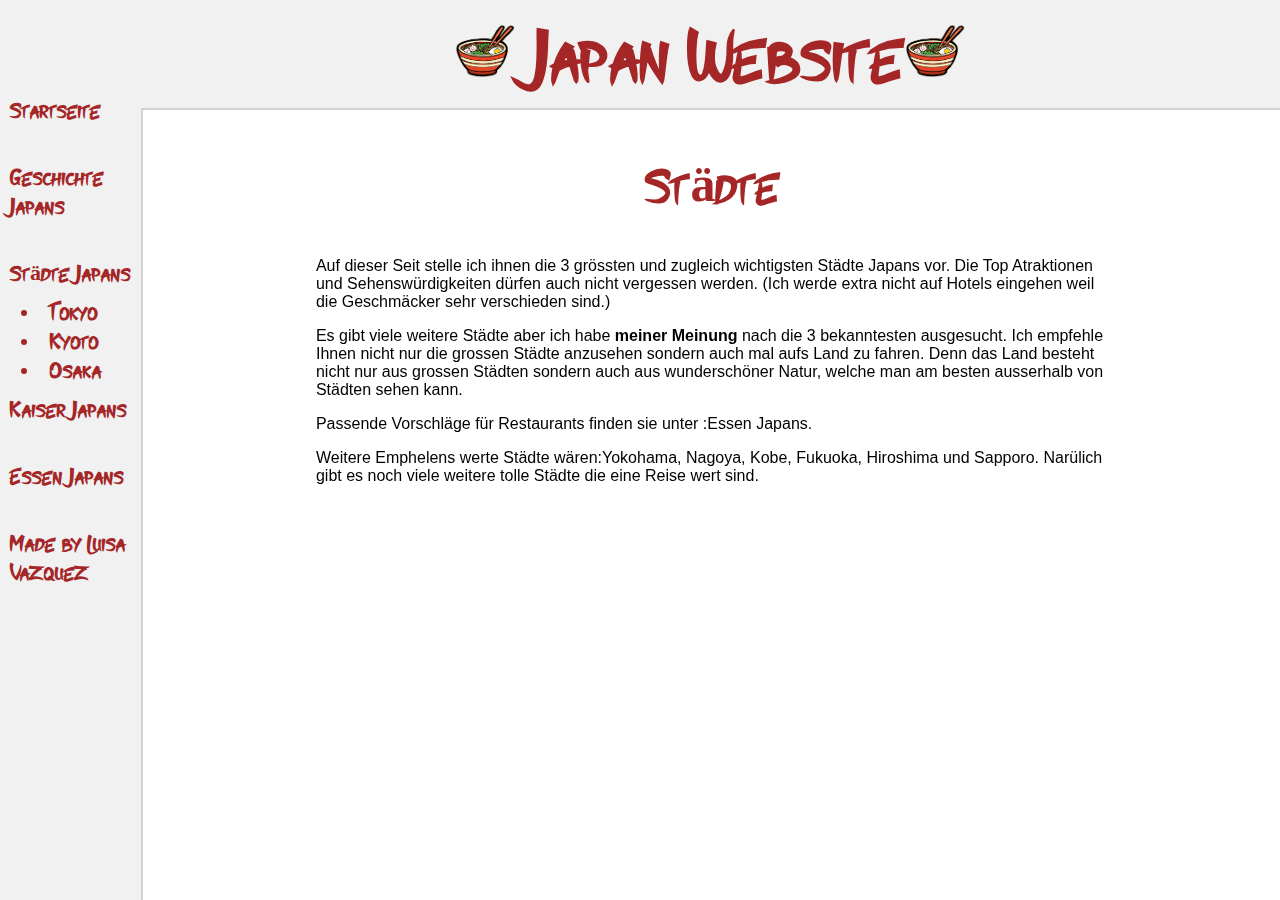
==== city/index.html @ aa5bbc91 "City unterseiten erstellt" ====
<!DOCTYPE html>
<html lang="de">

<head>
    <meta charset="UTF-8">
    <meta name="viewport" content="width=device-width, initial-scale=1.0">
    <meta http-equiv="X-UA-Compatible" content="ie=edge">
    <title>Japan Website</title>
    <link rel="stylesheet" href="/css/master.css">
    <link rel="shortcut icon" href="/img/favicon.ico" type="image/x-icon">
</head>

<body>
    <div id="wrapper">
        <div class="nav">
            <a href="../">Startseite</a><br>
            <a href="/history/">Geschichte Japans</a><br>
            <a href="">Städte Japans</a>
            <ul>

                <li><a href="./Tokyo/">Tokyo</a></li>
                <li><a href="./Kyoto/">Kyoto</a></li>
                <li><a href="./Osaka/">Osaka</a></li>
            </ul>
            <a href="/king/">Kaiser Japans</a><br>
            <a href="/food/">Essen Japans</a><br>
            <a href="/imp/">Made by Luisa Vazquez</a><br>
        </div>
        <div id="home">
            <header>
                <h1><img src="/img/ramen.png"> Japan Website<img src="/img/ramen.png"></h1>
            </header>
            <div class="textbox">
                <div class="text">
                    <h2>Städte</h2>
                    <p>Auf dieser Seit stelle ich ihnen die 3 grössten und zugleich wichtigsten Städte Japans vor. Die
                        Top Atraktionen und Sehenswürdigkeiten dürfen auch nicht vergessen
                        werden. (Ich werde extra nicht auf Hotels eingehen weil die Geschmäcker sehr verschieden sind.)
                    </p>
                    <p> Es gibt viele weitere Städte aber ich habe <strong>meiner Meinung</strong> nach die 3
                        bekanntesten ausgesucht. Ich empfehle Ihnen nicht nur die grossen Städte anzusehen sondern auch
                        mal aufs Land zu fahren. Denn das Land besteht nicht nur aus grossen Städten sondern auch aus
                        wunderschöner Natur, welche man am besten ausserhalb von Städten sehen kann.

                    

                        <p>Passende Vorschläge für Restaurants finden sie unter :Essen Japans.</p>
                        Weitere Emphelens werte Städte wären:Yokohama, Nagoya, Kobe, Fukuoka, Hiroshima und Sapporo.
                        Narülich gibt es noch viele weitere tolle Städte die eine Reise wert sind.
                </div>
            </div>
        </div>

</body>

</html>
---- css/master.css ----
@font-face{
    font-family: font;
    src: url(../fonts/Japanischer_Schriftstyl.ttf);
}

html{
    height: 100%;
    width: 100%;
    
}
body{
    padding: 0;
    margin: 0;
}

#wrapper{
    display: flex;
}

.nav{
    display: flex;
    flex-direction: column;
    height: 100%;
    width: 11%;
    position: fixed;
    top: 0;
    left: 0;
    background-color: rgb(241, 241, 241);
    padding-top: 85px;
    border-right: 2px solid rgb(211, 211, 211);
}

.nav a{
    padding: 10px;
    color: rgb(165, 38, 38);
    text-decoration: none;
    font-family: font;
    font-size: 22px;
    font-weight: bold;
}

.nav ul{
    margin: 0;
    font-size: 20px;
    color: rgb(165, 38, 38);
}


#home{
    height: 100%;
    width: 89%;
    right: 0;
    position: fixed;
    overflow: auto;
   
}

header h1{
    margin: 0;
    padding: 10px;
   
    text-align: center;
    font-family: font;
    font-size: 70px;
    color: rgb(165, 38, 38);
    background-color: rgb(241, 241, 241);
    border-bottom: 2px solid rgb(211, 211, 211);
}

header h1 img{
    width: 60px;
}

#home .textbox{
    display: flex;
    flex-direction: column;
    align-items: center;
    padding-left: 5px;
    font-family: Arial, Helvetica, sans-serif;
}

#home h2{
    color: rgb(165, 38, 38);   
    width: 100%;
    text-align: center;
    font-family: font;
    font-size: 50px;
    /* text-decoration: underline; */
}

#home h3{
    color:rgb(165, 38, 38);
    width: 100%;
    text-align: center;
    font-family: font;
    font-size: 30px;
}

#home h4{
    color: black;
    width: 100%;
    text-align: center;
    font-family: font;
    font-size: 25px;
}
#home h5{
    color: black;
    width: 100%;
}

.textbox .imgbox{
    width: 100%;
    display: flex;
    justify-content: center;

}
.textbox .imgbox img{
    width: 400px;

}

.text{
    width: 70%;
}



/* 950 PX Breite Media Querry */
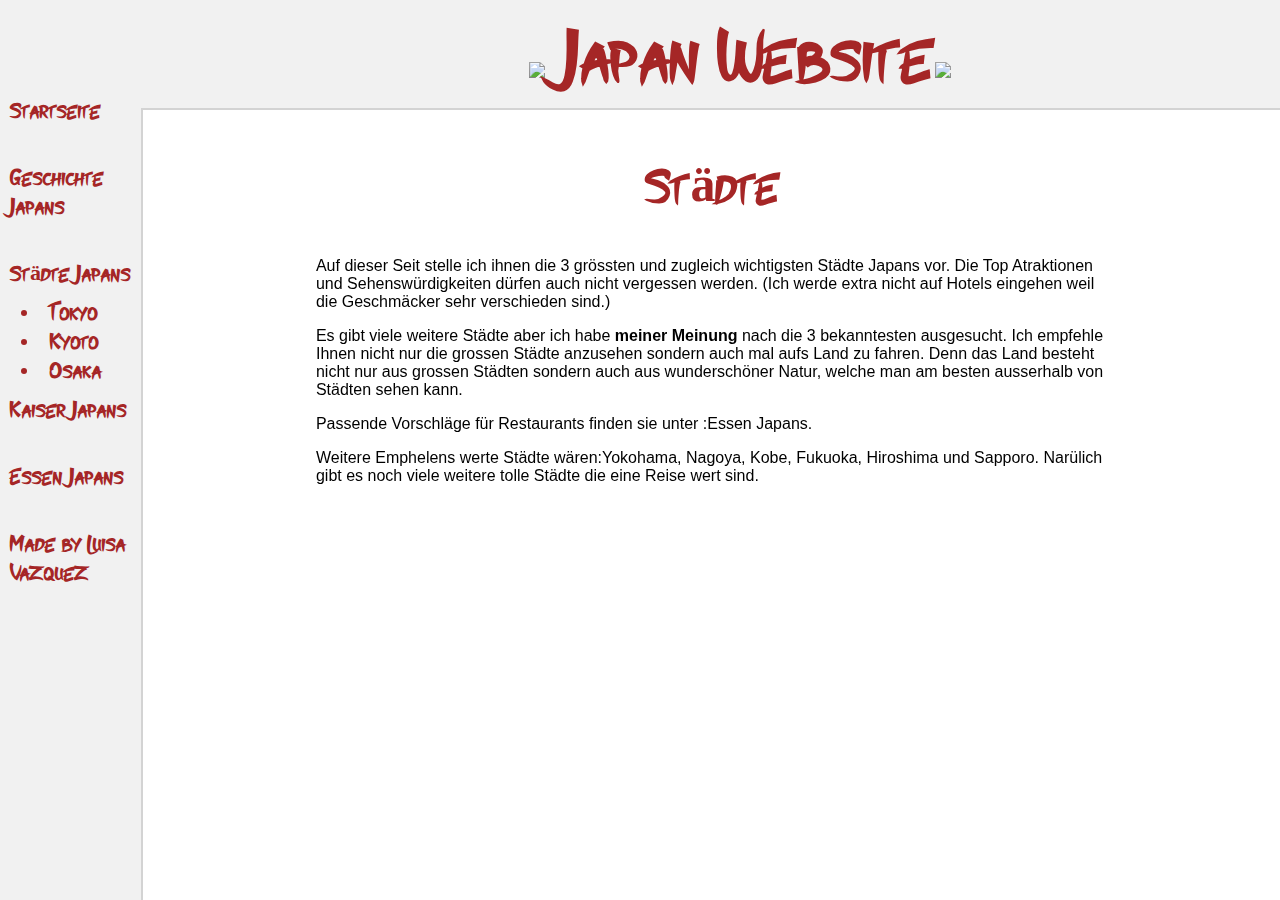
==== commit fbe92b7f: "Responsive Design erstellt" ====
--- a/city/index.html
+++ b/city/index.html
@@ -8,10 +8,14 @@
     <title>Japan Website</title>
     <link rel="stylesheet" href="/css/master.css">
     <link rel="shortcut icon" href="/img/favicon.ico" type="image/x-icon">
+    <link rel="stylesheet" href="https://cdnjs.cloudflare.com/ajax/libs/font-awesome/4.7.0/css/font-awesome.min.css">
+    <script src="https://ajax.googleapis.com/ajax/libs/jquery/3.4.1/jquery.min.js"></script>
+    <script src="../js/main.js"></script>
 </head>
 
 <body>
     <div id="wrapper">
+            <i id="nav-close" class="fa fa-bars" onclick="closeMenu()"></i>
         <div class="nav">
             <a href="../">Startseite</a><br>
             <a href="/history/">Geschichte Japans</a><br>
@@ -28,7 +32,7 @@
         </div>
         <div id="home">
             <header>
-                <h1><img src="/img/ramen.png"> Japan Website<img src="/img/ramen.png"></h1>
+                    <h1><i id="nav-button" class="fa fa-bars" onclick="openMenu()"></i><img src="./img/ramen.png"> Japan Website<img src="./img/ramen.png"></h1>
             </header>
             <div class="textbox">
                 <div class="text">
--- a/css/master.css
+++ b/css/master.css
@@ -29,6 +29,7 @@
     background-color: rgb(241, 241, 241);
     padding-top: 85px;
     border-right: 2px solid rgb(211, 211, 211);
+    overflow: hidden;
 }
 
 .nav a{
@@ -38,6 +39,18 @@
     font-family: font;
     font-size: 22px;
     font-weight: bold;
+}
+
+#nav-button{
+    float: left;
+    visibility: hidden;
+}
+#nav-close{
+    visibility: hidden;
+    color: rgb(165, 38, 38);
+    z-index: 1;
+    font-size: 70px;
+    padding: 10px;
 }
 
 .nav ul{
@@ -59,7 +72,6 @@
 header h1{
     margin: 0;
     padding: 10px;
-   
     text-align: center;
     font-family: font;
     font-size: 70px;
@@ -124,6 +136,56 @@
     width: 70%;
 }
 
+@media screen and (max-width: 950px) {
+    .nav{
+        width: 0;
+        border: none;
+    }
+
+    #home{
+        width: 100%;
+    }
+
+    #nav-button{
+        visibility: visible;
+    }
+}
+
+@media screen and (max-width: 500px) {
+
+    header h1{
+        font-size: 30px ;
+        padding: 0;
+    }
+
+    #home h2{
+        font-size: 35px ;
+        padding: 0;
+    }
+
+    #home p{
+        font-size: 13px ;
+    }
+
+    .nav a{
+        font-size: 15px ;
+    }
+    
+    header img{
+        width: 0;
+        height: 0;
+    }
+
+    #nav-close{
+        font-size: 30px;
+    }
+    #nav-button{
+        margin: 9px;
+        
+    }
+
+}
+
 
 
 /* 950 PX Breite Media Querry */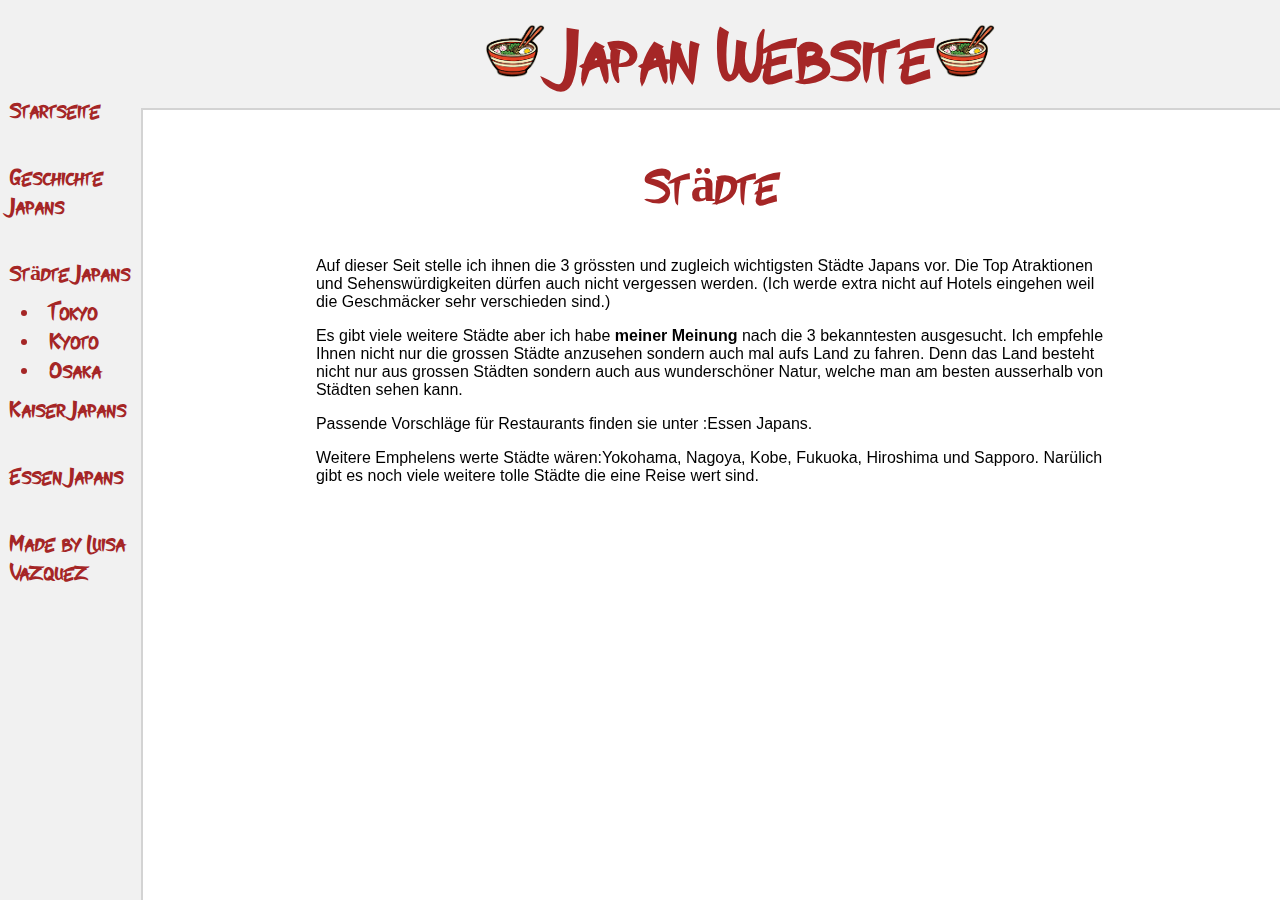
==== commit 78766cd6: "Fix Image path" ====
--- a/city/index.html
+++ b/city/index.html
@@ -32,7 +32,7 @@
         </div>
         <div id="home">
             <header>
-                    <h1><i id="nav-button" class="fa fa-bars" onclick="openMenu()"></i><img src="./img/ramen.png"> Japan Website<img src="./img/ramen.png"></h1>
+                    <h1><i id="nav-button" class="fa fa-bars" onclick="openMenu()"></i><img src="../img/ramen.png"> Japan Website<img src="../img/ramen.png"></h1>
             </header>
             <div class="textbox">
                 <div class="text">
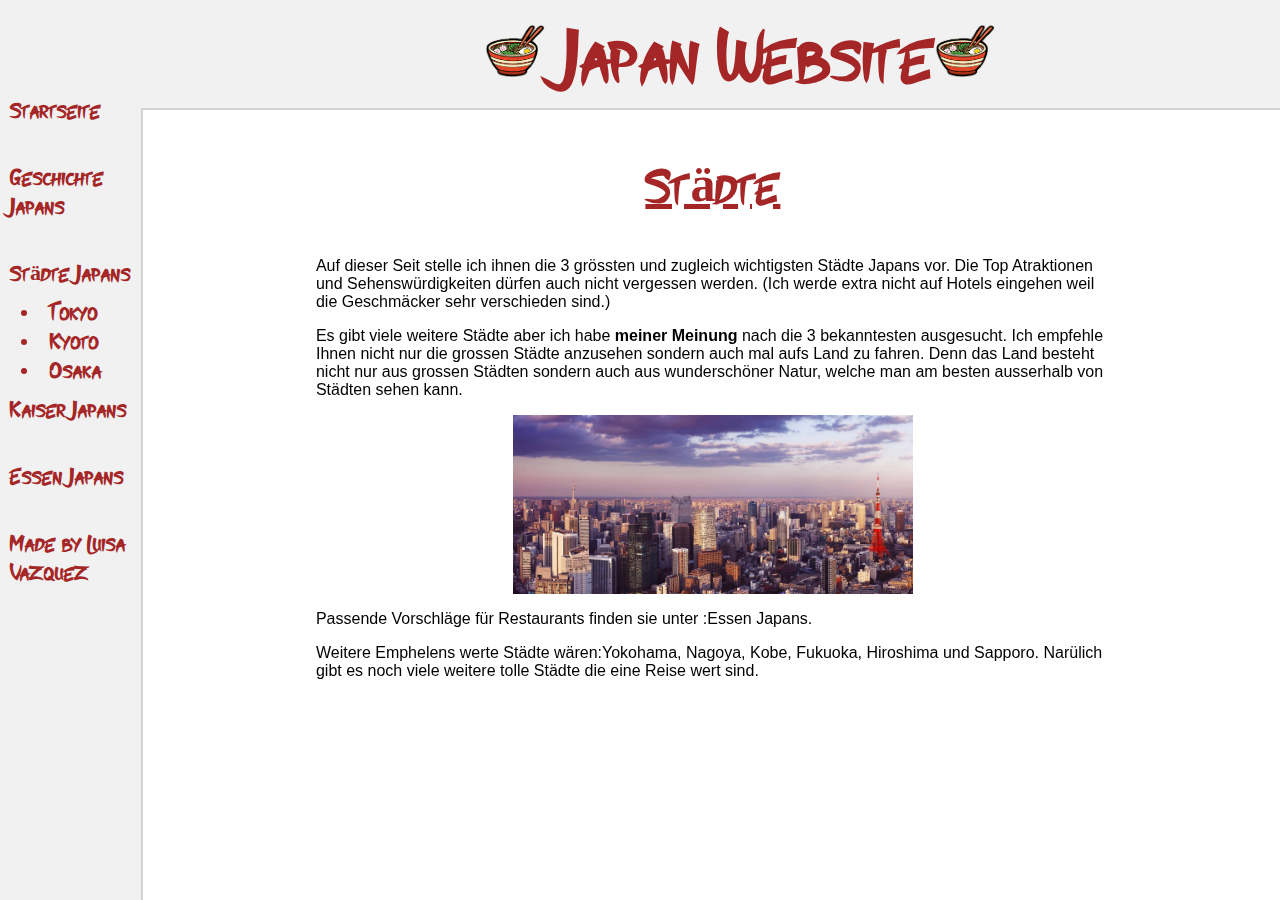
==== commit e64caa62: "Bilder überall eingefügt (ausser Impressum)" ====
--- a/city/index.html
+++ b/city/index.html
@@ -6,8 +6,8 @@
     <meta name="viewport" content="width=device-width, initial-scale=1.0">
     <meta http-equiv="X-UA-Compatible" content="ie=edge">
     <title>Japan Website</title>
-    <link rel="stylesheet" href="/css/master.css">
-    <link rel="shortcut icon" href="/img/favicon.ico" type="image/x-icon">
+    <link rel="stylesheet" href="../css/master.css">
+    <link rel="shortcut icon" href="../img/favicon.ico" type="image/x-icon">
     <link rel="stylesheet" href="https://cdnjs.cloudflare.com/ajax/libs/font-awesome/4.7.0/css/font-awesome.min.css">
     <script src="https://ajax.googleapis.com/ajax/libs/jquery/3.4.1/jquery.min.js"></script>
     <script src="../js/main.js"></script>
@@ -18,7 +18,7 @@
             <i id="nav-close" class="fa fa-bars" onclick="closeMenu()"></i>
         <div class="nav">
             <a href="../">Startseite</a><br>
-            <a href="/history/">Geschichte Japans</a><br>
+            <a href="../history/">Geschichte Japans</a><br>
             <a href="">Städte Japans</a>
             <ul>
 
@@ -26,9 +26,9 @@
                 <li><a href="./Kyoto/">Kyoto</a></li>
                 <li><a href="./Osaka/">Osaka</a></li>
             </ul>
-            <a href="/king/">Kaiser Japans</a><br>
-            <a href="/food/">Essen Japans</a><br>
-            <a href="/imp/">Made by Luisa Vazquez</a><br>
+            <a href="../king/">Kaiser Japans</a><br>
+            <a href="../food/">Essen Japans</a><br>
+            <a href="../imp/">Made by Luisa Vazquez</a><br>
         </div>
         <div id="home">
             <header>
@@ -46,7 +46,9 @@
                         mal aufs Land zu fahren. Denn das Land besteht nicht nur aus grossen Städten sondern auch aus
                         wunderschöner Natur, welche man am besten ausserhalb von Städten sehen kann.
 
-                    
+                        <div class="imgbox">
+                            <img src="../img/g7.png" alt="">
+                        </div>
 
                         <p>Passende Vorschläge für Restaurants finden sie unter :Essen Japans.</p>
                         Weitere Emphelens werte Städte wären:Yokohama, Nagoya, Kobe, Fukuoka, Hiroshima und Sapporo.
--- a/css/master.css
+++ b/css/master.css
@@ -98,7 +98,7 @@
     text-align: center;
     font-family: font;
     font-size: 50px;
-    /* text-decoration: underline; */
+     text-decoration: underline; 
 }
 
 #home h3{
@@ -106,7 +106,7 @@
     width: 100%;
     text-align: center;
     font-family: font;
-    font-size: 30px;
+    font-size: 35px;
 }
 
 #home h4{
